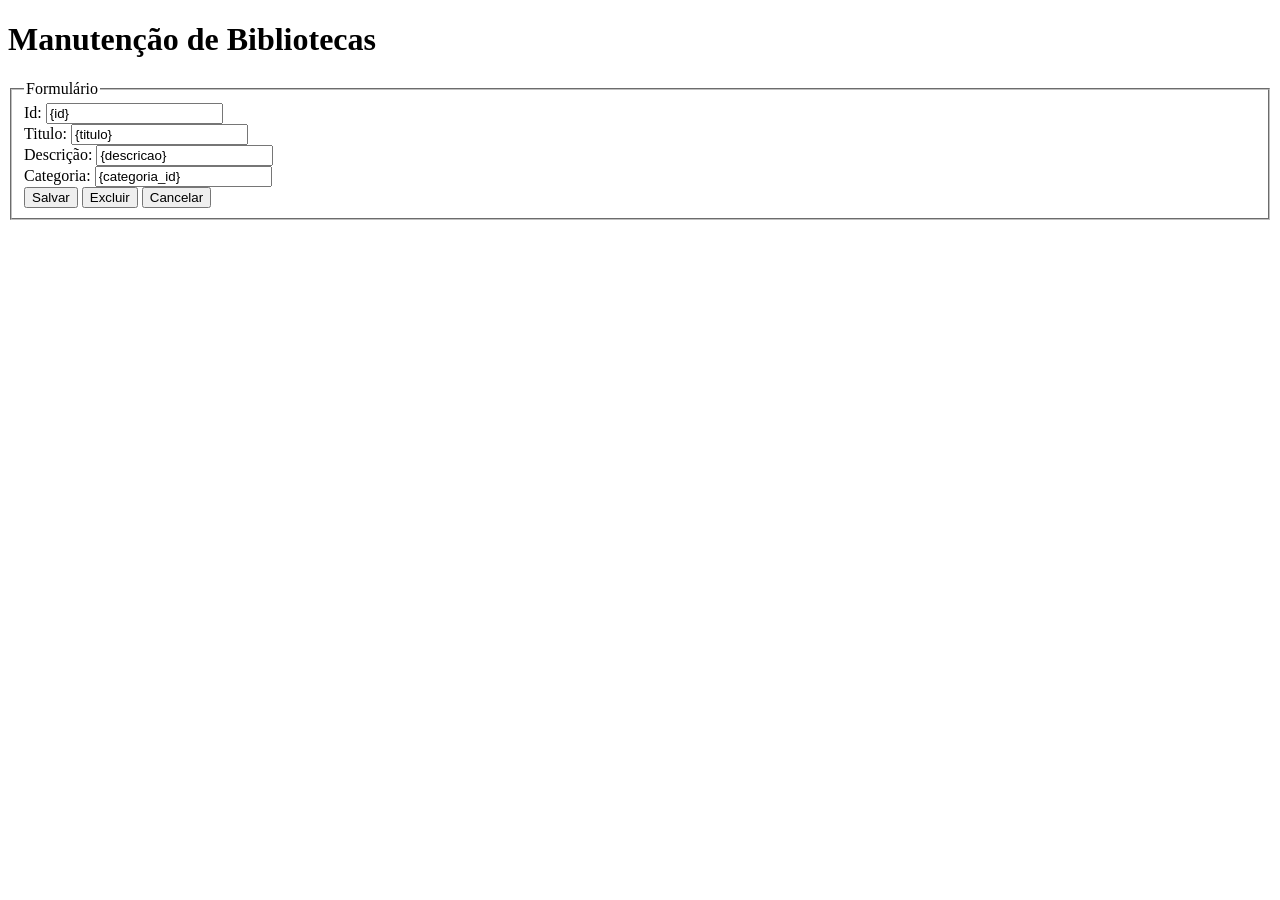
==== PPO---Biblioteca-Dirigida-main/src/Biblioteca/form_cad_biblioteca.html @ 594080ab "Add files via upload" ====
<!DOCTYPE html>
<html lang="en">
<head>
    <meta charset="UTF-8">
    <meta name="viewport" content="width=device-width, initial-scale=1.0">
    <title>Cadastro de Bibliotecas</title>
</head>
<body>
    <h1>Manutenção de Bibliotecas</h1>
    <form action="index.php" method="post" enctype="multipart/form-data">
        <fieldset>
            <legend>Formulário</legend>
            <label for="id">Id:</label>
            <input type="text" name="id" readonly value={id}>
            <br>
            <label for="titulo">Titulo:</label>
            <input type="text" name="titulo" value={titulo}>
            <br>
            <label for="descricao">Descrição:</label>
            <input type="text" name="descricao" value={descricao}>
            <br>
            <label for="categoria_id">Categoria:</label>
            <input type="text" name="categoria_id" value={categoria_id}>
            <br>
            <button type="submit" name="acao" value="salvar">Salvar</button>
            <button type="submit" name="acao" value="excluir">Excluir</button>
            <input type="reset" value="Cancelar">
        </fieldset>
    </form>
</body>
</html>
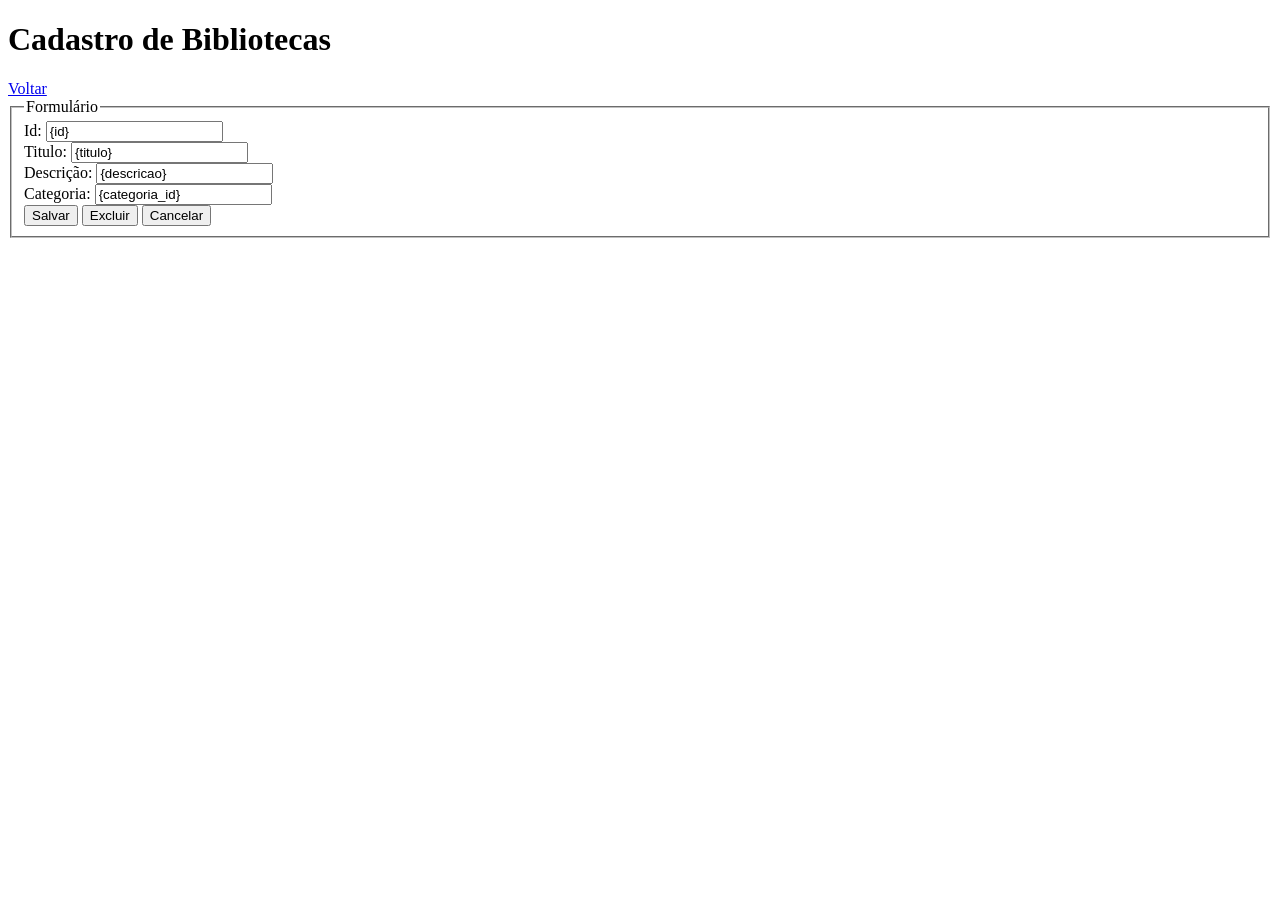
==== commit 83f2f11f: "Add files via upload" ====
--- a/PPO---Biblioteca-Dirigida-main/src/Biblioteca/form_cad_biblioteca.html
+++ b/PPO---Biblioteca-Dirigida-main/src/Biblioteca/form_cad_biblioteca.html
@@ -6,7 +6,8 @@
     <title>Cadastro de Bibliotecas</title>
 </head>
 <body>
-    <h1>Manutenção de Bibliotecas</h1>
+    <h1>Cadastro de Bibliotecas</h1>
+    <a href="../Inicio/index.php">Voltar</a>
     <form action="index.php" method="post" enctype="multipart/form-data">
         <fieldset>
             <legend>Formulário</legend>
